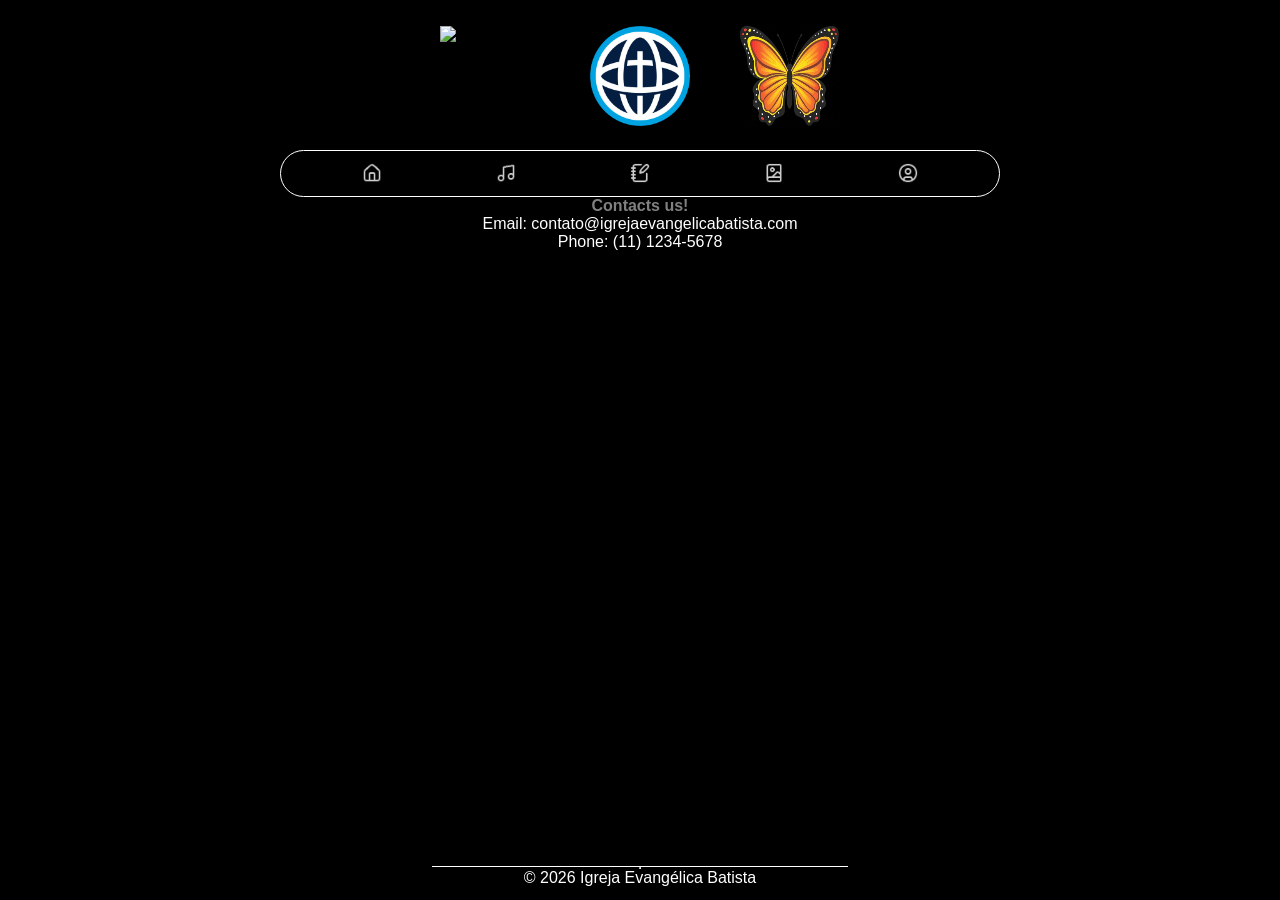
==== src/html/contacts_page.html @ 51e362a9 "CSS 0.1" ====
<!DOCTYPE html>
<html lang="en">
<head>
    <meta charset="UTF-8">
    <meta name="viewport" content="width=device-width, initial-scale=1.0">
    <link rel="stylesheet" href="../css/reset.css" type="text/css">
    <link rel="stylesheet" href="../css/style.css" type="text/css">
    <title>Contacts</title>
</head>
<body>

    <!-- Cabeçalho padrão do site -->
    <header id="header" class="header">
        <img id="galo_logo" src="../../assets/images/Galo_BackGround_preto.png" alt="Logotipo Galo" width="100" height="100">
        <img id="globo_logo" src="../../assets/images/Globo.png" alt="Logotipo Globo" width="100" height="100">
        <img id="borboleta_logo" src="../../assets/images/Borboleta_Imagem_FubdoPreto.jpg" alt="Logotipo Galo" width="100" height="100"> 
    </header>

    <nav id="navigation_bar" class="nav">           
        <ul>
            <li><a href="home_page.html">
                <img id="home_icon" src="../../assets/images/Home.png" alt="Home" width="20" height="20"></a></li>
            <li><a href="music_page.html">
                <img id="music_icon" src="../../assets/images/Music.png" alt="Music" width="20" height="20"></a></li>
            <li><a href="register_page.html">
                <img id="register_icon" src="../../assets/images/Register.png" alt="Register" width="20" height="20"></a></li>
            <li><a href="gallery_page.html">
                <img id="library_icon" src="../../assets/images/Library.png" alt="Library" width="20" height="20"></a></li>
            <li><a href="contacts_page.html">
                <img id="contacts_icon" src="../../assets/images/Contacts.png" alt="Contacts" width="20" height="20"></a></li>
        </ul>
    </nav>

    <main>
                <!-- Conteudo da Pagina -->
        <section id="contacts_section" align="center">
            <h1 id="contacts_header">
                <font color="gray" size="5">Contacts us!</font>
            </h1>
            <div id="contacts_info">
                <p><font color="white">Email: contato@igrejaevangelicabatista.com</font></p>
                <p><font color="white">Phone: (11) 1234-5678</font></p>
            </div>
        </section>

    </main>

    <!-- Rodapé padrão da pagina -->
    <footer class="footer">
        <hr class="footer_line">
        <p><font color="white">© 2026 Igreja Evangélica Batista</font></p>
    </footer>
    
</body>
</html>
---- src/css/style.css ----
body {
    background-color: black;
    min-height: 100vh;
    display: flex;
    flex-direction: column;
    margin: 0;
}

main {
    flex: 1;
}

/* Cabeçalho Padrão */
.header {
    display: flex;
    justify-content: center;
    align-items: center;
    gap: 0.1rem;
    padding-top: 0.1rem;
    padding-bottom: 0;
    
}

.header img {
    margin: 1.5rem;
}

/* Barra de Navegação */
.nav {
    display: flex;
    justify-content: center;
    align-items: center;

    width: 90%;
    max-width: 45rem;
    margin: 0 auto;

    padding: 0.8rem 1.5rem;
    border: 0.1rem solid white;
    border-radius: 2rem;
}

.nav ul {
    display: flex;
    justify-content: space-between;
    align-items: center;

    width: 100%;  
    list-style-type: none;
    margin: 0;
    padding: 0;
}

/* Hover dos itens da barra de navegação */
.nav ul li a {
    display: inline-block;
    text-decoration: none; 
    transition: transform 0.3s ease, opacity 0.3s ease; 
    opacity: 0.8; 
}
.nav ul li a:hover {
    transform: scale(1.1); 
    opacity: 1;
}
.nav ul li a img {
    vertical-align: middle; 
}


/* Rodapé Padrão */
.footer {
    display: flex;
    flex-direction: column;
    width: 26rem;
    max-width: 90%;
    margin: 0 auto 0.8rem auto;
    border: none;
    border-top: 0.1rem solid white;
}
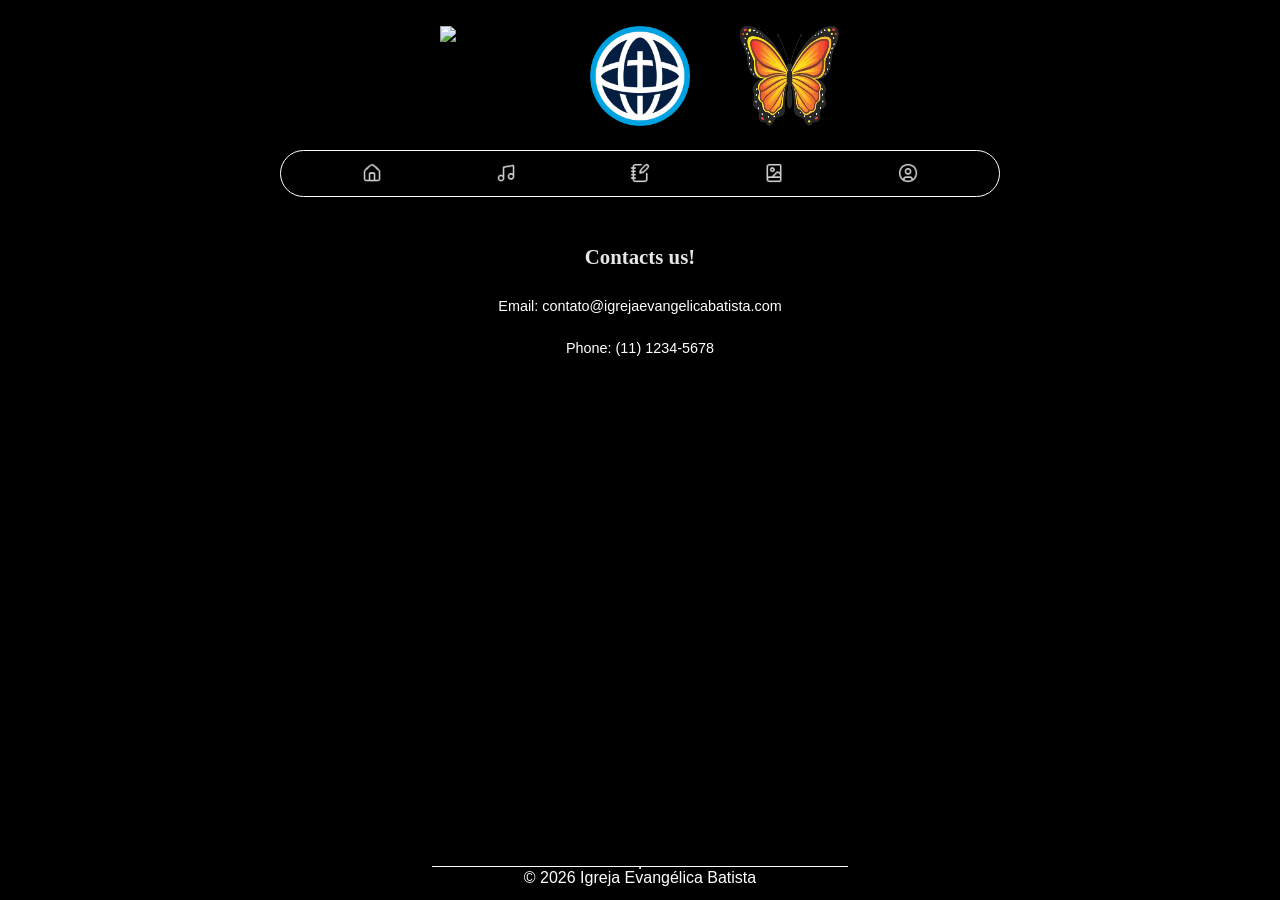
==== commit c39ca9e0: "CSS 0.2" ====
--- a/src/html/contacts_page.html
+++ b/src/html/contacts_page.html
@@ -33,13 +33,11 @@
 
     <main>
                 <!-- Conteudo da Pagina -->
-        <section id="contacts_section" align="center">
-            <h1 id="contacts_header">
-                <font color="gray" size="5">Contacts us!</font>
-            </h1>
+        <section id="contacts_section">
+            <h1 id="contacts_header"> Contacts us! </h1>
             <div id="contacts_info">
-                <p><font color="white">Email: contato@igrejaevangelicabatista.com</font></p>
-                <p><font color="white">Phone: (11) 1234-5678</font></p>
+                <p id="email_contact" class="contacts_info">Email: contato@igrejaevangelicabatista.com</p>
+                <p id="phone_contact" class="contacts_info">Phone: (11) 1234-5678</p>
             </div>
         </section>
 
--- a/src/css/style.css
+++ b/src/css/style.css
@@ -73,7 +73,325 @@
     flex-direction: column;
     width: 26rem;
     max-width: 90%;
-    margin: 0 auto 0.8rem auto;
+    margin: 4rem auto 0.8rem auto;
     border: none;
     border-top: 0.1rem solid white;
 }
+
+/* **** Estilização dos componentes de cada pagina **** */
+
+/* Pagina Home */
+
+#home_section {
+    display: flex;
+    flex-direction: column;
+    align-items: center;
+    margin-top: 3rem;
+}
+
+/* bloco "church" */
+#church_header {
+    color: white;
+    font-size: 1.6rem;
+    font-family: 'Georgia', Serif;
+}
+#Church_content {
+    display: flex;
+    flex-direction: row;
+    gap: 1.8rem;
+
+    align-items: center;
+    margin-top: 1rem;
+    width: 90%;
+    max-width: 70rem;
+
+    border: 0.1rem solid white;
+    border-radius: 0.5rem;
+}
+#Church_content p {
+    color: white;
+    font-size: 0.9rem;
+    font-family: 'Georgia', Serif;
+    text-align: justify;
+    margin: 0.8rem;
+}
+#Church_content img {
+    margin: 0.8rem;
+    border-radius: 0.2rem;
+    width: 400px;
+    height: 300px;
+}
+
+/* bloco "president" */
+#president_header {
+    color: white;
+    font-size: 1.6rem;
+    font-family: 'Georgia', Serif;
+
+    margin-top: 2rem;
+}
+#president_content {
+    display: flex;
+    flex-direction: row;
+    gap: 1.8rem;
+
+    align-items: center;
+    margin-top: 1rem;
+    width: 90%;
+    max-width: 70rem;
+
+    border: 0.1rem solid white;
+    border-radius: 0.5rem;
+}
+#president_content p {
+    color: white;
+    font-size: 0.9rem;
+    font-family: 'Georgia', Serif;
+    text-align: justify;
+    margin: 0.8rem;
+}
+#president_content img {
+    margin: 0.8rem;
+    border-radius: 0.2rem;
+    width: 400px;
+    height: 300px;
+}
+
+/* bloco "event" */
+#event_header {
+    color: white;
+    font-size: 1.6rem;
+    font-family: 'Georgia', Serif;
+
+    margin-top: 2rem;
+}
+#event_content {
+    display: flex;
+    flex-direction: row;
+    gap: 1.8rem;
+
+    align-items: center;
+    margin-top: 1rem;
+    width: 90%;
+    max-width: 70rem;
+
+    border: 0.1rem solid white;
+    border-radius: 0.5rem;
+}
+#event_content p {
+    color: white;
+    font-size: 0.9rem;
+    font-family: 'Georgia', Serif;
+    text-align: justify;
+    margin: 0.8rem;
+}
+#event_content img {
+    margin: 0.8rem;
+    border-radius: 0.2rem;
+    width: 400px;
+    height: 300px;
+}
+
+/* Pagina Music */
+
+#music_section {
+    display: flex;
+    flex-direction: column;
+    align-items: center;
+    margin-top: 3rem;
+}
+
+/* Estilização do titulo da pagina */
+#music_section h1 {
+    color: rgba(255, 255, 255, 0.8);
+    font-size: 1.3rem;
+    font-family: 'Georgia', Serif;
+}
+/* Bloco "Images" */
+#music_gallery_images {
+    display: flex;
+    flex-direction: row;
+    align-items: center;
+    justify-content: center;
+    gap: 1.5rem;
+
+    margin-top: 1rem;
+    width: 100%;
+    max-width: 70rem;
+}
+/* Estilização do Container de Audio */
+#audio_container {
+    align-items: center;
+    margin-top: 2.5rem;
+    filter: invert(0.98) hue-rotate(180deg) brightness(1.2) drop-shadow(0 0 0.2rem white);
+
+    width: 100%;
+    max-width: 20rem;
+}
+
+/* Estilização das capas de musica */
+.music_image {
+    border-radius: 0.2rem;
+    width: 250px;
+    height: 250px;
+}
+#music_2_art {
+    width: 400px;
+    height: 400px;
+}
+
+/* Estilização dos Botões de interação musical */
+.music_button {
+    background-color: transparent;
+    border: none;
+    cursor: pointer;
+}
+.music_button_image {
+    width: 18px;
+    height: 18px;
+}
+.music_button:hover {
+    transform: scale(1.5);
+    transition: transform 0.3s ease;
+}
+
+/* Pagina Register */
+
+#register_section {
+    display: flex;
+    flex-direction: column;
+    align-items: center;
+    margin-top: 3rem;
+
+}
+
+#register_header {
+    color: white;
+    font-size: 1.3rem;
+    font-family: 'Georgia', Serif;
+}
+
+/* Estilização do Bloco do Formulario */
+#register_form_container {
+    display: flex;
+    flex-direction: column;
+    align-items: center;
+    margin-top: 1rem;
+    width: 100%;
+    max-width: 20rem;
+
+    border: 0.1rem solid rgba(255, 255, 255, 0.3);
+    border-radius: 0.5rem;
+    background-color: rgba(93, 200, 250, 0.5);
+}
+
+/* Estilização do formulario */
+#form_container {
+    display: flex;
+    flex-direction: column;
+    align-items: center;
+    margin: 0.8rem;
+    width: 100%;
+}
+.form_input {
+    width: 80%;
+    padding: 0.5rem;
+    margin: 1;
+    border: 0.1rem solid white;
+    border-radius: 0.3rem;
+    background-color: black;
+    color: white;
+}
+.form_button {
+    width: 80%;
+    padding: 0.5rem;
+    margin-top: 1rem;
+    border: 0.1rem solid white;
+    border-radius: 0.3rem;
+    background-color: black;
+    color: white;
+    cursor: pointer;
+}
+
+/* Pagina Gallery */
+
+#gallery_section {
+    display: flex;
+    flex-direction: column;
+    align-items: center;
+    margin-top: 3rem;
+}
+
+/* Estilização do titulo da pagina */
+#gallery_header {
+    color: rgba(255, 255, 255, 0.8);
+    font-size: 1.3rem;
+    font-family: 'Georgia', Serif;
+}
+
+/* Bloco "Container" */
+#gallery_container {
+    display: flex;
+    flex-direction: row;
+    align-items: center;
+    justify-content: center;
+    gap: 1.5rem;
+
+    margin-top: 3rem;
+    width: 100%;
+    max-width: 70rem;
+}
+
+/* Estilização das imagens */
+.gallery_image {
+    border-radius: 0.2rem;
+    width: 350px;
+    height: 350px;
+}
+
+/* Estilização dos Botões de interação de imagens */
+.gallery_button {
+    background-color: transparent;
+    border: none;
+    cursor: pointer;
+}
+.gallery_button_image {
+    width: 18px;
+    height: 18px;
+}
+.gallery_button:hover {
+    transform: scale(1.5);
+    transition: transform 0.3s ease;
+}
+
+/* contacts page */
+
+#contacts_section {
+    display: flex;
+    flex-direction: column;
+    align-items: center;
+    margin-top: 3rem;
+}
+
+#contacts_header {
+    color: rgba(255, 255, 255, 0.9);
+    font-size: 1.3rem;
+    font-family: 'Georgia', Serif;
+}
+
+#contacts_info {
+    display: flex;
+    flex-direction: column;
+    align-items: center;
+    margin-top: 1rem;
+    width: 100%;
+    max-width: 20rem;
+}
+
+.contacts_info {
+    color: white;
+    font-size: 0.9rem;
+    font-family: 'Verdana', sans-serif;
+    text-align: center;
+    margin: 0.8rem;
+}
